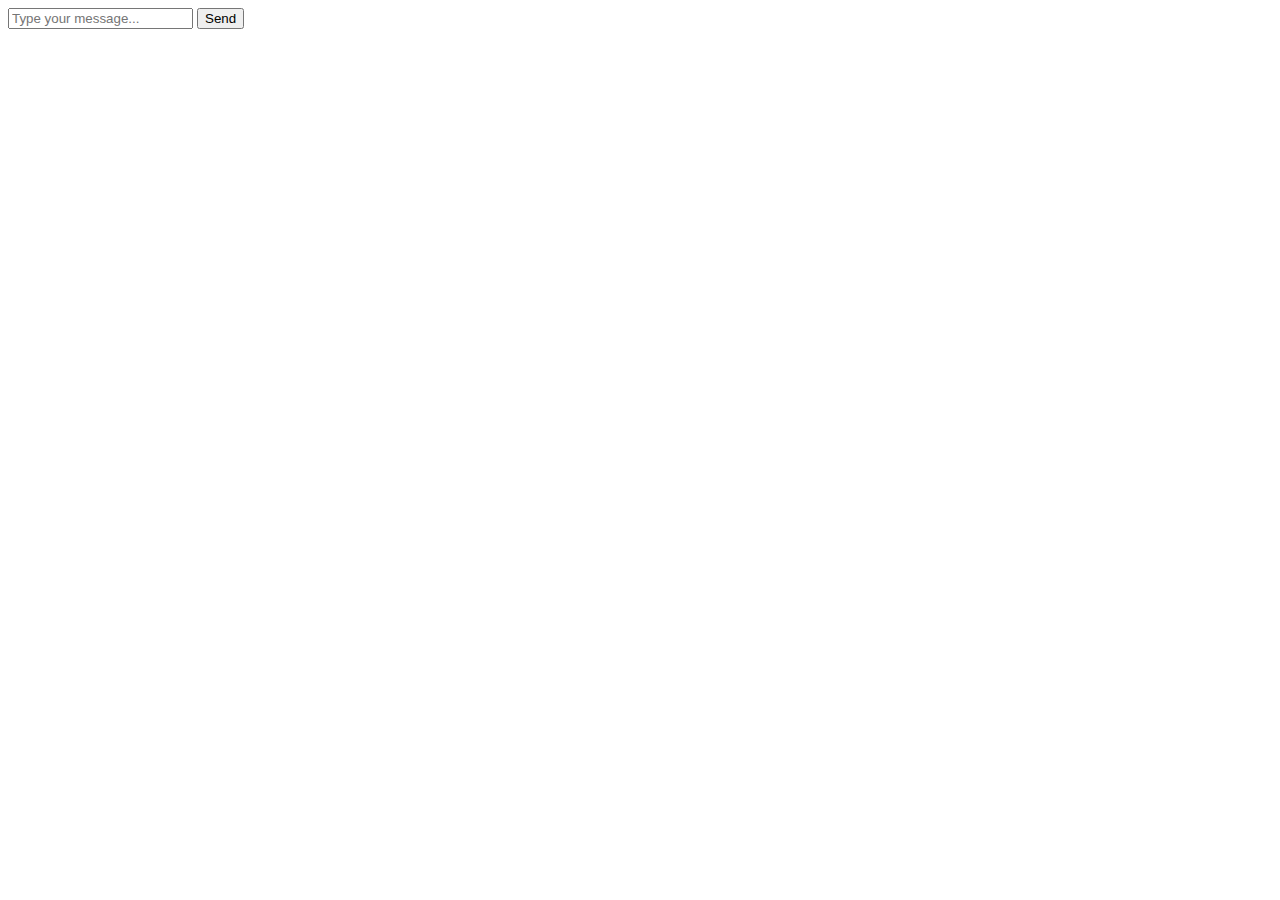
==== index.html @ 8307a825 "Add files via upload" ====
<!DOCTYPE html>
<html lang="en">
<head>
    <meta charset="UTF-8">
    <meta name="viewport" content="width=device-width, initial-scale=1.0">
    <title>ChatGPT-like Interface</title>
    <link type="text/css" href="style.css">
    <script src="socketio.min.js"></script>
</head>
<body>

    <div class="chat-container">
        <div class="chat-box" id="chat-box">
            <!-- Messages will be displayed here -->
        </div>
        <div class="input-area">
            <input type="text" id="user-input" placeholder="Type your message..." />
            <button id="send-btn">Send</button>
        </div>
    </div>

<script src="index.js"></script>

</body>
</html>
---- style.css ----
body {
    font-family: Arial, sans-serif;
    background-color: #f4f4f4;
    margin: 0;
    padding: 0;
    display: flex;
    justify-content: center;
    align-items: center;
    height: 100vh;
}

.chat-container {
    width: 100%;
    max-width: 600px;
    background-color: white;
    border-radius: 10px;
    box-shadow: 0 0 15px rgba(0, 0, 0, 0.1);
    display: flex;
    flex-direction: column;
    padding: 20px;
}

.chat-box {
    flex-grow: 1;
    overflow-y: auto;
    margin-bottom: 20px;
    padding-right: 10px;
}

.user-message,
.bot-message {
    margin-bottom: 15px;
}

.user-message p,
.bot-message p {
    margin: 0;
    padding: 10px;
    border-radius: 10px;
}

.user-message p {
    background-color: #d1e7ff;
    text-align: right;
}

.bot-message p {
    background-color: #e0e0e0;
}

.input-area {
    display: flex;
    justify-content: space-between;
    align-items: center;
}

.input-area input {
    width: 85%;
    padding: 10px;
    border-radius: 5px;
    border: 1px solid #ccc;
}

.input-area button {
    width: 10%;
    padding: 10px;
    border: none;
    background-color: #4CAF50;
    color: white;
    border-radius: 5px;
    cursor: pointer;
}

.input-area button:hover {
    background-color: #45a049;
}
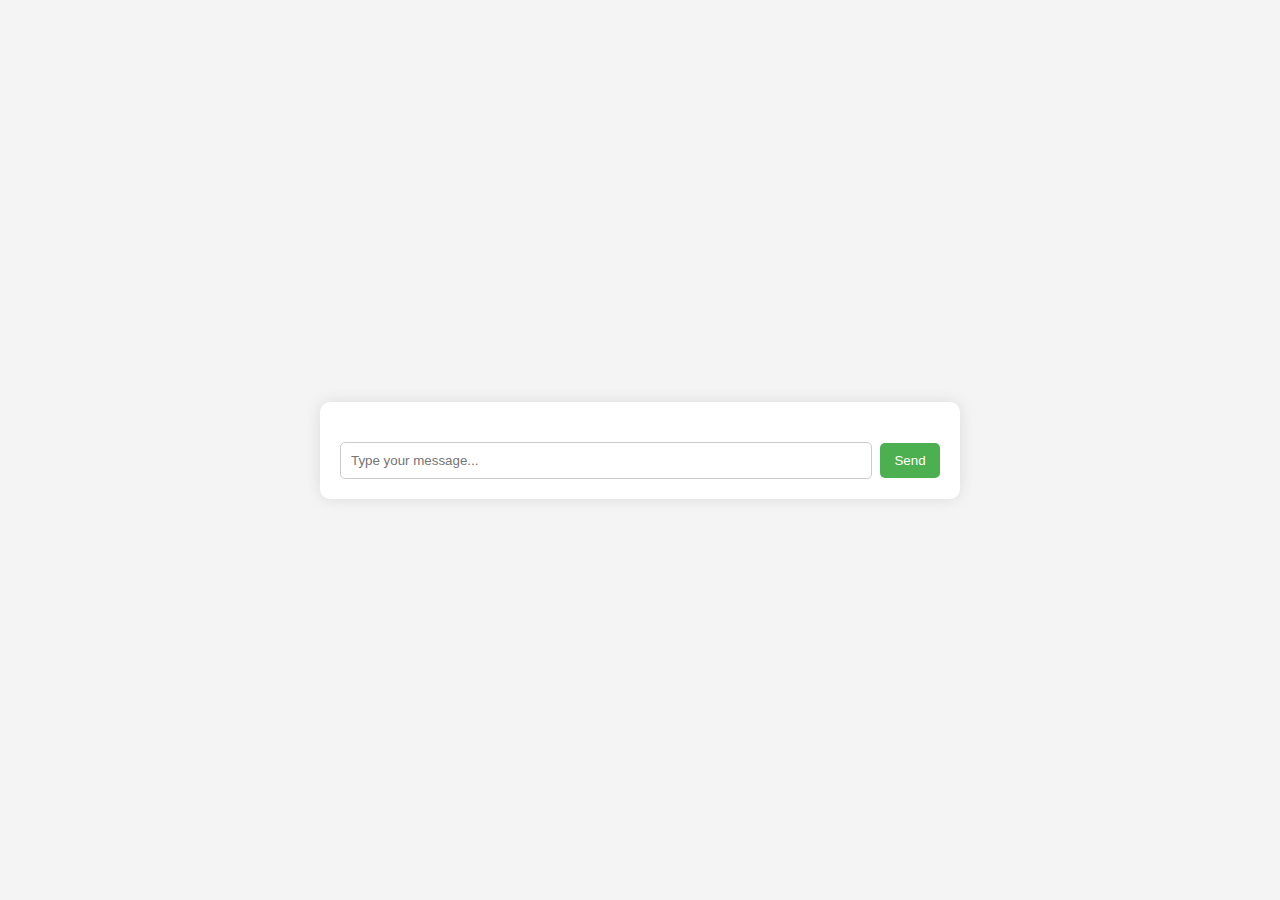
==== commit 32eec2bf: "Fix CSS" ====
--- a/index.html
+++ b/index.html
@@ -4,7 +4,7 @@
     <meta charset="UTF-8">
     <meta name="viewport" content="width=device-width, initial-scale=1.0">
     <title>ChatGPT-like Interface</title>
-    <link type="text/css" href="style.css">
+    <link rel="stylesheet" href="style.css?v=1">
     <script src="socketio.min.js"></script>
 </head>
 <body>
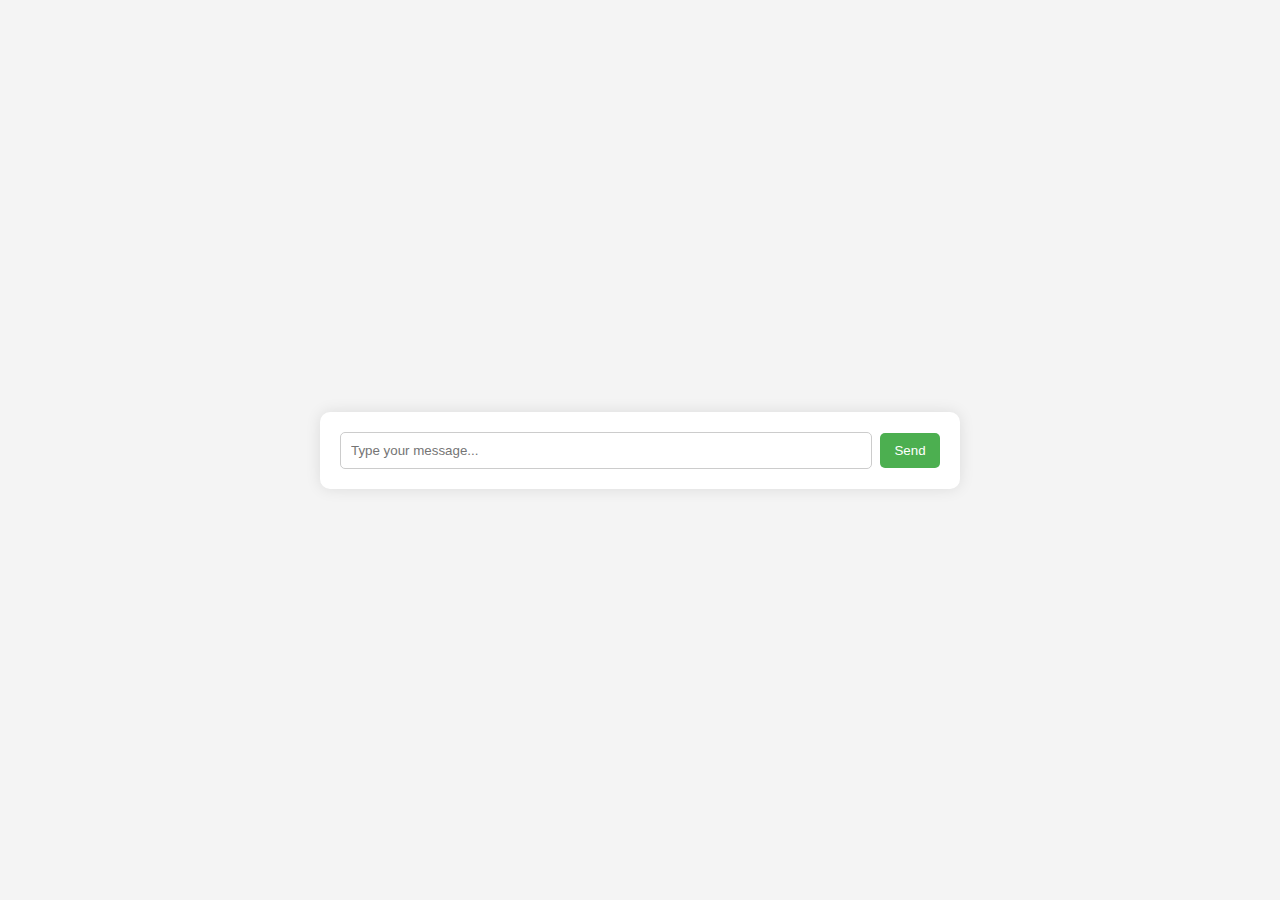
==== commit 358e0f85: "Remove unused SocketIO" ====
--- a/index.html
+++ b/index.html
@@ -5,7 +5,7 @@
     <meta name="viewport" content="width=device-width, initial-scale=1.0">
     <title>ChatGPT-like Interface</title>
     <link rel="stylesheet" href="style.css?v=1">
-    <script src="socketio.min.js"></script>
+    <!--<script src="socketio.min.js"></script>-->
 </head>
 <body>
 
--- a/style.css
+++ b/style.css
@@ -18,18 +18,21 @@
     display: flex;
     flex-direction: column;
     padding: 20px;
+    margin: 20px;
+    max-height: calc(100% - 80px); /* 4 * margin */
 }
 
 .chat-box {
     flex-grow: 1;
     overflow-y: auto;
-    margin-bottom: 20px;
+    /*margin-bottom: 20px;*/
     padding-right: 10px;
 }
 
 .user-message,
 .bot-message {
     margin-bottom: 15px;
+    white-space: pre-wrap;
 }
 
 .user-message p,
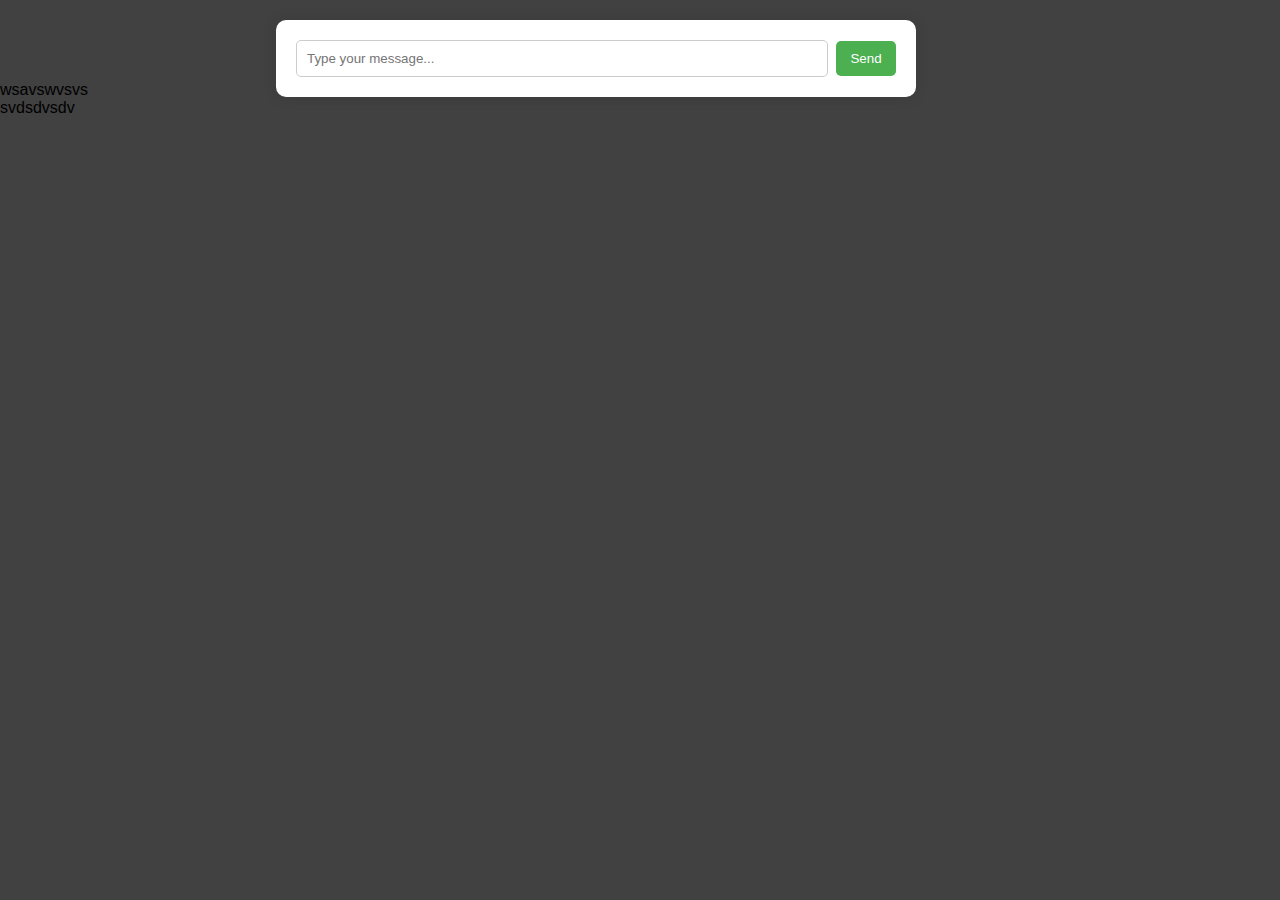
==== commit d13c9c60: "Info Unterricht stuff" ====
--- a/index.html
+++ b/index.html
@@ -8,18 +8,30 @@
     <!--<script src="socketio.min.js"></script>-->
 </head>
 <body>
-
-    <div class="chat-container">
-        <div class="chat-box" id="chat-box">
-            <!-- Messages will be displayed here -->
+    <div class="main">
+        <div class="menu">
+            <div class="user-menu">
+                wsavswvsvs
+            </div>
+            <div class="chat-selection">
+                svdsdvsdv
+            </div>
         </div>
-        <div class="input-area">
-            <input type="text" id="user-input" placeholder="Type your message..." />
-            <button id="send-btn">Send</button>
+        <div class="chat-container">
+            <div class="chat-box" id="chat-box">
+                <!-- Messages will be displayed here -->
+            </div>
+            <div class="input-area">
+                <input type="text" id="user-input" placeholder="Type your message..." />
+                <button id="send-btn">Send</button>
+            </div>
         </div>
     </div>
+    
+    
+
 
 <script src="index.js"></script>
-
+<!--<<~>>-->
 </body>
 </html>
--- a/style.css
+++ b/style.css
@@ -1,16 +1,30 @@
 body {
     font-family: Arial, sans-serif;
-    background-color: #f4f4f4;
+    background-color: #414141;
     margin: 0;
     padding: 0;
     display: flex;
-    justify-content: center;
-    align-items: center;
-    height: 100vh;
+    height: 100%;
+    width: 100%;
+}
+
+.main {
+    display: flex;
+    flex-direction: row;
+    align-items: end ;
+    width: 100%;
+    height: 100%;
+}
+
+.menu {
+    justify-self: left;
+    float: left;
+    width: 20%;
 }
 
 .chat-container {
-    width: 100%;
+    /*position: absolute;*/
+    width: 80%;
     max-width: 600px;
     background-color: white;
     border-radius: 10px;
@@ -20,6 +34,7 @@
     padding: 20px;
     margin: 20px;
     max-height: calc(100% - 80px); /* 4 * margin */
+    bottom: 10px;
 }
 
 .chat-box {
@@ -27,12 +42,17 @@
     overflow-y: auto;
     /*margin-bottom: 20px;*/
     padding-right: 10px;
+    margin-bottom: 0px !important;
 }
 
 .user-message,
 .bot-message {
     margin-bottom: 15px;
     white-space: pre-wrap;
+}
+
+.user-message {
+    justify-self: right;
 }
 
 .user-message p,
@@ -42,9 +62,11 @@
     border-radius: 10px;
 }
 
+
 .user-message p {
     background-color: #d1e7ff;
     text-align: right;
+    width: fit-content;
 }
 
 .bot-message p {
@@ -76,4 +98,4 @@
 
 .input-area button:hover {
     background-color: #45a049;
-}+}
